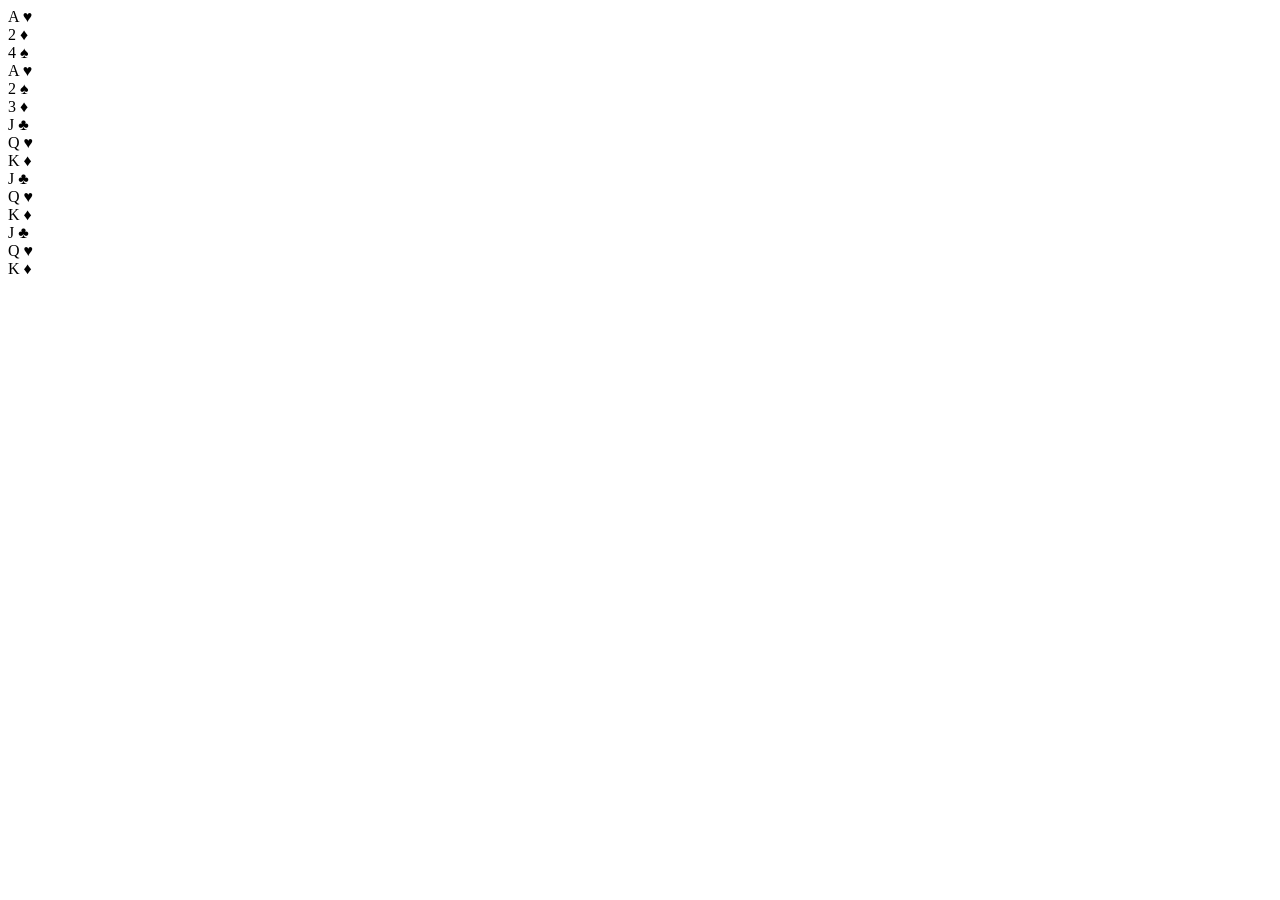
==== Page of Playing Cards/index.html @ eb9bb4e8 "Add initial HTML structure for playing cards" ====
<!doctype html>
<html lang="en">
  <head>
    <meta charset="UTF-8" />
    <meta name="viewport" content="width=device-width, initial-scale=1.0" />
    <link rel="stylesheet" href="style.css" />
    <title>Playing Cards</title>
  </head>
  <body>
    <main id="playing-cards">
      <div class="card spades black">
        <div class="left">A &hearts;</div>
        <div class="middle">2 &diams;</div>
        <div class="right">4 &spades;</div>
      </div>

      <div class="card">
        <div class="left">A &hearts;</div>
        <div class="middle">2 &spades;</div>
        <div class="right">3 &diams;</div>
      </div>

      <div class="card">
        <div class="left">J &clubs;</div>
        <div class="middle">Q &hearts;</div>
        <div class="right">K &diams;</div>
      </div>

      <div class="card">
        <div class="left">J &clubs;</div>
        <div class="middle">Q &hearts;</div>
        <div class="right">K &diams;</div>
      </div>

      <div class="card">
        <div class="left">J &clubs;</div>
        <div class="middle">Q &hearts;</div>
        <div class="right">K &diams;</div>
      </div>
    </main>
  </body>
</html>
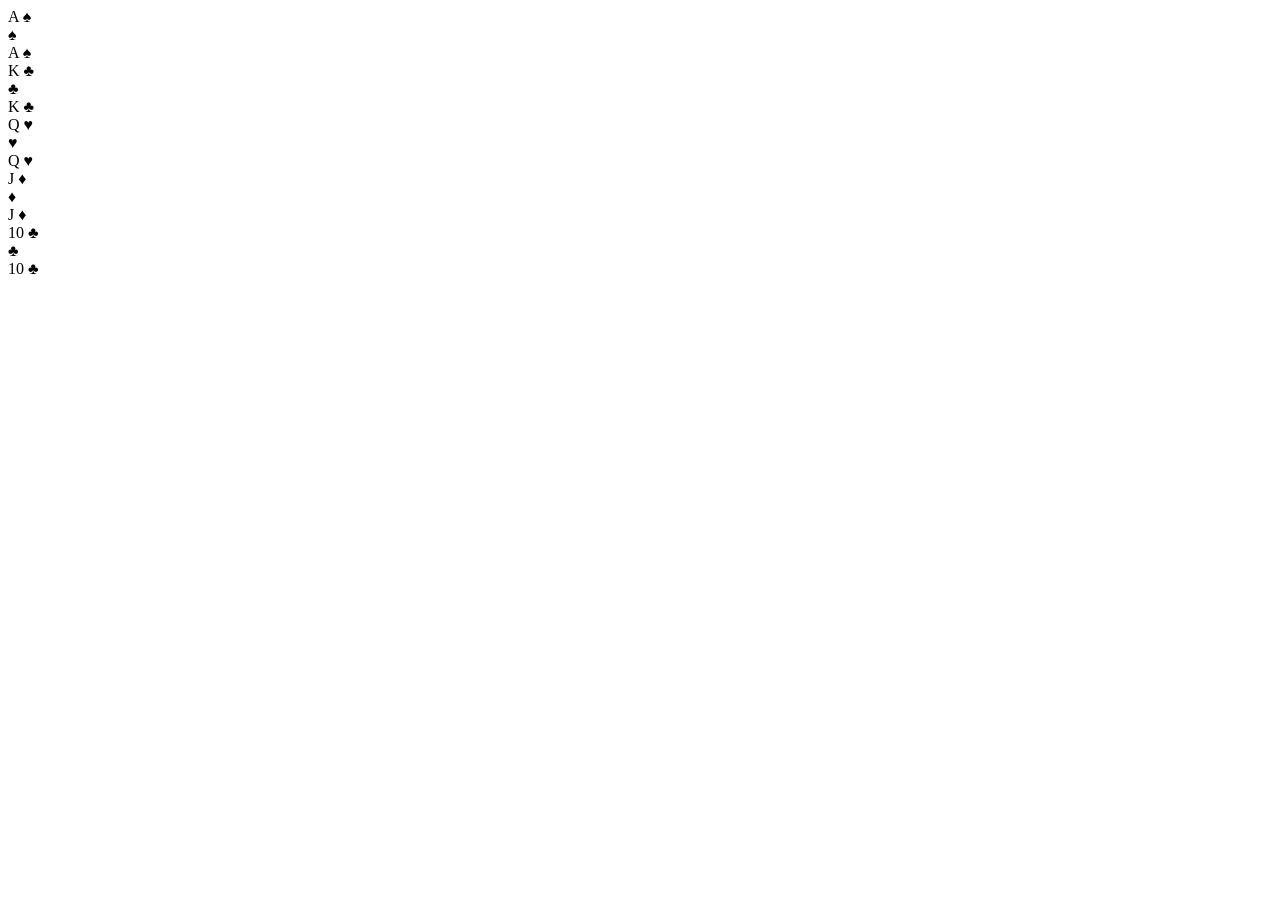
==== commit 9e5e18d2: "Update card HTML structure and stylesheets" ====
--- a/Page of Playing Cards/index.html
+++ b/Page of Playing Cards/index.html
@@ -3,40 +3,81 @@
   <head>
     <meta charset="UTF-8" />
     <meta name="viewport" content="width=device-width, initial-scale=1.0" />
-    <link rel="stylesheet" href="style.css" />
+    <link rel="stylesheet" href="styles.css" />
     <title>Playing Cards</title>
   </head>
   <body>
     <main id="playing-cards">
       <div class="card spades black">
-        <div class="left">A &hearts;</div>
-        <div class="middle">2 &diams;</div>
-        <div class="right">4 &spades;</div>
+        <div class="left">
+          <span>A</span>
+          <span>&spades;</span>
+        </div>
+        <div class="middle">
+          <span>&spades;</span>
+        </div>
+        <div class="right">
+          <span>A</span>
+          <span>&spades;</span>
+        </div>
       </div>
 
-      <div class="card">
-        <div class="left">A &hearts;</div>
-        <div class="middle">2 &spades;</div>
-        <div class="right">3 &diams;</div>
+      <div class="card clubs black">
+        <div class="left">
+          <span>K</span>
+          <span>&clubs;</span>
+        </div>
+        <div class="middle">
+          <span>&clubs;</span>
+        </div>
+        <div class="right">
+          <span>K</span>
+          <span>&clubs;</span>
+        </div>
       </div>
 
-      <div class="card">
-        <div class="left">J &clubs;</div>
-        <div class="middle">Q &hearts;</div>
-        <div class="right">K &diams;</div>
+      <div class="card hearts red">
+        <div class="left">
+          <span>Q</span>
+          <span>&hearts;</span>
+        </div>
+        <div class="middle">
+          <span>&hearts;</span>
+        </div>
+        <div class="right">
+          <span>Q</span>
+          <span>&hearts;</span>
+        </div>
       </div>
 
-      <div class="card">
-        <div class="left">J &clubs;</div>
-        <div class="middle">Q &hearts;</div>
-        <div class="right">K &diams;</div>
+      <div class="card diamonds red">
+        <div class="left">
+          <span>J</span>
+          <span>&diams;</span>
+        </div>
+        <div class="middle">
+          <span>&diams;</span>
+        </div>
+        <div class="right">
+          <span>J</span>
+          <span>&diams;</span>
+        </div>
       </div>
 
-      <div class="card">
-        <div class="left">J &clubs;</div>
-        <div class="middle">Q &hearts;</div>
-        <div class="right">K &diams;</div>
+      <div class="card clubs black">
+        <div class="left">
+          <span>10</span>
+          <span>&clubs;</span>
+        </div>
+        <div class="middle">
+          <span>&clubs;</span>
+        </div>
+      <div class="right">
+        <span>10</span>
+        <span>&clubs;</span>
+      </div>
       </div>
     </main>
   </body>
 </html>
+
